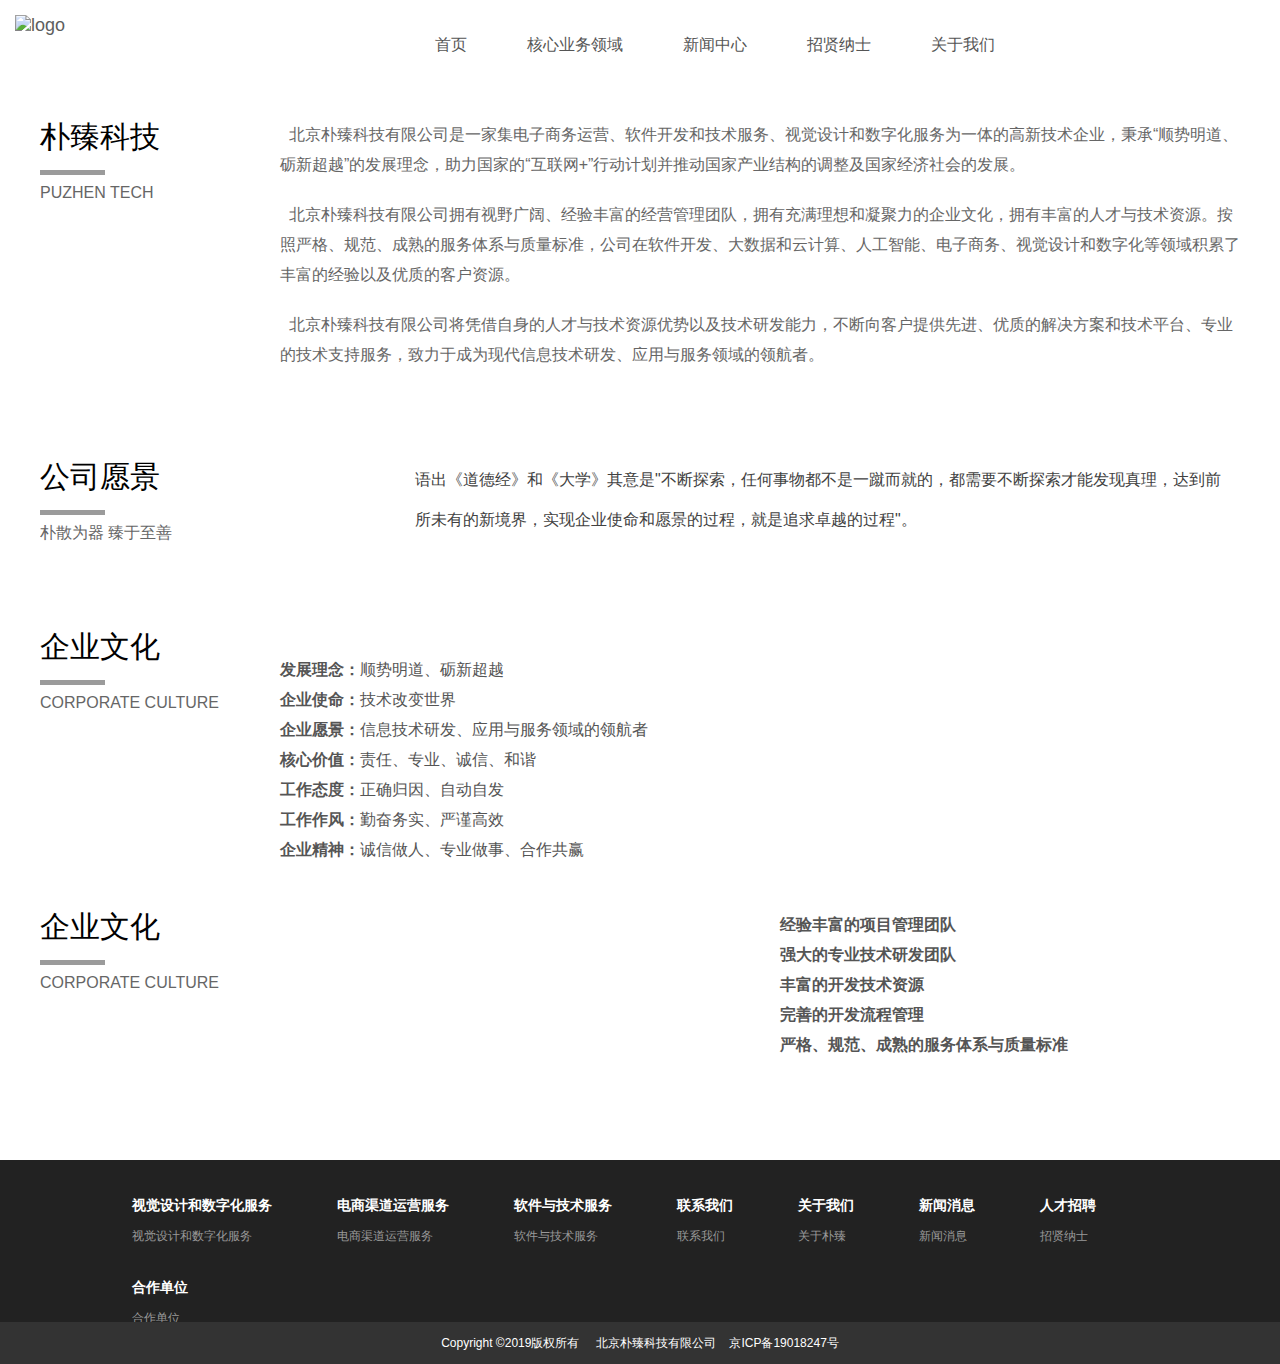
==== aboutus/aboutUs.html @ abba1cb5 "我的，应聘完成" ====
<!DOCTYPE html>
<html lang="en">
<head>
    <meta charset="UTF-8">
    <meta name="viewport" content="width=device-width, initial-scale=1.0">
    <meta http-equiv="X-UA-Compatible" content="ie=edge">
    <title>关于我们</title>
    <link rel="stylesheet" href="../bootstrap/css/bootstrap.min.css">
    <link rel="stylesheet" href="../css/base.css">
    <link rel="stylesheet" href="../css/aboutUs.css">
    <link rel="stylesheet" href="../css/header.css">
    <link rel="stylesheet" href="../css/footer.css">
</head>
<body>
    <header id="header">
        <nav class="navbar navbar-default">
            <div class="container-fluid">
                <!-- Brand and toggle get grouped for better mobile display -->
                <div class="navbar-header">
                    <button type="button" class="navbar-toggle collapsed" data-toggle="collapse" data-target="#bs-example-navbar-collapse-1" aria-expanded="false">
                            <span class="sr-only">Toggle navigation</span>
                            <span class="icon-bar"></span>
                            <span class="icon-bar"></span>
                            <span class="icon-bar"></span>
                        </button>
                    <a class="navbar-brand" href="#" class="log-box">
                        <img src="http://www.puzhentec.com/www/style/gs/imgs/logo.png" alt="logo" class="log-img">
                    </a>
                </div>

                <div class="collapse navbar-collapse container navbox" id="bs-example-navbar-collapse-1">
                    <ul class="nav navbar-nav">
                        <li class="nav-item"><a href="#" class="a-box">首页</a></li>
                        <li class="dropdown nav-item item1">
                            <a href="#" class="dropdown-toggle" data-toggle="dropdown" role="button" aria-haspopup="true" aria-expanded="false">核心业务领域</a>
                            <ul class="dropdown-menu menu1">
                                <li><a href="#" class="a-box">视觉设计和数字化服务</a></li>
                                <li><a href="#" class="a-box">电商渠道运营服务</a></li>
                                <li><a href="#" class="a-box">软件与技术服务</a></li>
                            </ul>
                        </li>
                        <li class="dropdown nav-item item2">
                            <a href="javascript:;" class="dropdown-toggle" data-toggle="dropdown" role="button" aria-haspopup="true" aria-expanded="false">新闻中心    </a>
                            <ul class="dropdown-menu menu2">
                                <li><a href="javascript:;" class="a-box">新闻列表</a></li>
                            </ul>
                        </li>
                        <li class="dropdown nav-item item3">
                            <a href="../ofter/ofter.html" class="dropdown-toggle" data-toggle="dropdown" role="button" aria-haspopup="true" aria-expanded="false">招贤纳士</a>
                            <ul class="dropdown-menu menu3">
                                <li><a href="../ofter/ofter.html" class="a-box">招聘岗位</a></li>
                            </ul>
                        </li>
                        <li class="nav-item"><a href="#" class="a-box">关于我们</a></li>

                    </ul>
                </div>
            </div>
        </nav>
    </header>
    <div class="context">
        <div class="banner">
            <img src="http://www.puzhentec.com/www/style/gs/imgs/about-bg.jpg" alt="">
            <p>关于朴臻</p>
        </div>
        <div class="container-fluid">
            <ul class="mainBoxes">
                <li class="aboutA">
                    <div class="aboutA_l">
                        <h1>朴臻科技</h1>
                        <span>PUZHEN TECH</span>
                    </div>
                    <div class="aboutA_r">
                        <p>&nbsp;&nbsp;北京朴臻科技有限公司是一家集电子商务运营、软件开发和技术服务、视觉设计和数字化服务为一体的高新技术企业，秉承“顺势明道、砺新超越”的发展理念，助力国家的“互联网+”行动计划并推动国家产业结构的调整及国家经济社会的发展。</p>
                        <p>&nbsp;&nbsp;北京朴臻科技有限公司拥有视野广阔、经验丰富的经营管理团队，拥有充满理想和凝聚力的企业文化，拥有丰富的人才与技术资源。按照严格、规范、成熟的服务体系与质量标准，公司在软件开发、大数据和云计算、人工智能、电子商务、视觉设计和数字化等领域积累了丰富的经验以及优质的客户资源。</p>
                        <p>&nbsp;&nbsp;北京朴臻科技有限公司将凭借自身的人才与技术资源优势以及技术研发能力，不断向客户提供先进、优质的解决方案和技术平台、专业的技术支持服务，致力于成为现代信息技术研发、应用与服务领域的领航者。</p>
                    </div>
                </li>
                <li class="aboutB">
                    <div class="aboutB_l">
                        <h1>公司愿景</h1>
                        <span>朴散为器 臻于至善</span>
                    </div>
                    <p class="aboutB_r col-xs-12">语出《道德经》和《大学》其意是"不断探索，任何事物都不是一蹴而就的，都需要不断探索才能发现真理，达到前所未有的新境界，实现企业使命和愿景的过程，就是追求卓越的过程"。</p>
                </li>
                <li class="aboutC">
                    <div class="aboutC_l">
                        <h1>企业文化</h1>
                        <span>CORPORATE CULTURE</span>
                    </div>
                    <div class="aboutC_r row">
                        <div class="aboutC_text col-xs-12 col-md-6">
                            <p><span>发展理念：</span><span>顺势明道、砺新超越</span></p>
                            <p><span>企业使命：</span><span>技术改变世界</span></p>
                            <p><span>企业愿景：</span><span>信息技术研发、应用与服务领域的领航者</span></p>
                            <p><span>核心价值：</span><span>责任、专业、诚信、和谐</span></p>
                            <p><span>工作态度：</span><span>正确归因、自动自发</span></p>
                            <p><span>工作作风：</span><span>勤奋务实、严谨高效</span></p>
                            <p><span>企业精神：</span><span>诚信做人、专业做事、合作共赢</span></p>
                        </div>
                        <div class="aboutC_img col-xs-12 col-md-6">
                            <img src="http://www.puzhentec.com/www/style/gs/imgs/wsh.jpg" alt="">
                        </div>
                    </div>
                </li>
                <li class="aboutC">
                    <div class="aboutC_l">
                        <h1>企业文化</h1>
                        <span>CORPORATE CULTURE</span>
                    </div>
                    <div class="aboutC_r row">
                        <div class="col-xs-12 col-md-6 aboutC_img">
                            <img src="http://www.puzhentec.com/www/style/gs/imgs/about11.jpg" alt="">
                        </div>
                        <div class="col-xs-12 col-md-6 aboutD">
                            <p>经验丰富的项目管理团队</p>
                            <p>强大的专业技术研发团队</p>
                            <p>丰富的开发技术资源</p>
                            <p>完善的开发流程管理</p>
                            <p>严格、规范、成熟的服务体系与质量标准</p>
                        </div>
                    </div>
                </li>
            </ul>
        </div>
    </div>
    <footer id="footer" class="container-12">
        <dl>
            <dt>视觉设计和数字化服务</dt>
            <dd>
                <ul>
                    <li>
                        <a href="http://www.puzhentec.com/business1.html">视觉设计和数字化服务</a>
                    </li>
                </ul>
            </dd>
        </dl>
        <dl>
            <dt>电商渠道运营服务</dt>
            <dd>
                <ul>
                    <li>
                        <a href="http://www.puzhentec.com/business2.html">电商渠道运营服务</a>
                    </li>
                </ul>
            </dd>
        </dl>
        <dl>
            <dt>软件与技术服务</dt>
            <dd>
                <ul>
                    <li>
                        <a href="http://www.puzhentec.com/business3.html">软件与技术服务</a>
                    </li>
                </ul>
            </dd>
        </dl>
        <dl>
            <dt>联系我们</dt>
            <dd>
                <ul>
                    <li>
                        <a href="http://www.puzhentec.com/">联系我们</a>
                    </li>
                </ul>
            </dd>
        </dl>
        <dl>
            <dt>关于我们</dt>
            <dd>
                <ul>
                    <li>
                        <a href="http://www.puzhentec.com/about.html">关于朴臻</a>
                    </li>

                </ul>
            </dd>
        </dl>
        <dl>
            <dt>新闻消息</dt>
            <dd>
                <ul>
                    <li>
                        <a href="http://www.puzhentec.com/news.html">新闻消息</a>
                    </li>
                </ul>
            </dd>
        </dl>

        <dl>
            <dt>人才招聘</dt>
            <dd>
                <ul>
                    <li>
                        <a href="http://www.puzhentec.com/offer.html">招贤纳士</a>
                    </li>
                </ul>
            </dd>
        </dl>
        <dl>
            <dt>合作单位</dt>
            <dd>
                <ul>
                    <li>
                        <a href="#">合作单位</a>
                    </li>
                </ul>
            </dd>
        </dl>
        <div class="copy">
            Copyright ©2019版权所有 &nbsp; &nbsp; 北京朴臻科技有限公司&nbsp; &nbsp; 京ICP备19018247号
        </div>
    </footer>
</body>
</html>
<script src="../bootstrap/js/jquery-3.3.1.min.js"></script>
<script src="../js/header.js"></script>
<script>
    
</script>
---- css/base.css ----
/* 清除内外边距 */
body, h1, h2, h3, h4, h5, h6, hr, p, blockquote, /* structural elements 结构元素 */
dl, dt, dd, ul, ol, li, /* list elements 列表元素 */
pre, /* text formatting elements 文本格式元素 */
fieldset, lengend, button, input, textarea, /* form elements 表单元素 */
th, td { /* table elements 表格元素 */
    margin: 0;
    padding: 0;
}

/* 设置默认字体 */
body,
button, input, select, textarea { /* for ie */
    /*font: 12px/1 Tahoma, Helvetica, Arial, "宋体", sans-serif;*/
    font: 12px/1 Tahoma, Helvetica, Arial, "\5b8b\4f53", sans-serif; /* 用 ascii 字符表示，使得在任何编码下都无问题 */
}

h1 { font-size: 18px; /* 18px / 12px = 1.5 */ }
h2 { font-size: 16px; }
h3 { font-size: 14px; }
h4, h5, h6 { font-size: 100%; }

address, cite, dfn, em, var { font-style: normal; } /* 将斜体扶正 */
code, kbd, pre, samp, tt { font-family: "Courier New", Courier, monospace; } /* 统一等宽字体 */
small { font-size: 12px; } /* 小于 12px 的中文很难阅读，让 small 正常化 */

/* 重置列表元素 */
ul, ol { list-style: none; }

/* 重置文本格式元素 */
a { text-decoration: none; }
a:hover { text-decoration: underline; }

abbr[title], acronym[title] { /* 注：1.ie6 不支持 abbr; 2.这里用了属性选择符，ie6 下无效果 */
border-bottom: 1px dotted;
cursor: help;
}

q:before, q:after { content: ''; }

/* 重置表单元素 */
legend { color: #000; } /* for ie6 */
fieldset, img { border: none; } /* img 搭车：让链接里的 img 无边框 */
/* 注：optgroup 无法扶正 */
button, input, select, textarea {
    font-size: 100%; /* 使得表单元素在 ie 下能继承字体大小 */
}

/* 重置表格元素 */
table {
border-collapse: collapse;
border-spacing: 0;
}

/* 重置 hr */
hr {
    border: none;
    height: 1px;
}
---- css/aboutUs.css ----
.context{
    width: 100%;
    overflow: hidden;
}
.banner{
    width: 100%;
    position: relative;
}
.banner img{
    display: block;
    width: 100%;
}
.banner p{
    position: absolute;
    width: 100%;
    height: 52px;
    top: 50%;
    margin-top: -26px;
    font-size: 52px;
    line-height: 52px;
    text-align: center;
    color: #fff;
}
.mainBoxes{
    width: 96%;
    margin: 30px auto;
}
.mainBoxes>li{
    display: flex;
}
.aboutA_l{
    width: 20%;
}
.aboutA_l h1{
    font-size: 30px;
    color: #000000;
    position: relative;
    padding-bottom: 22px;
    font-family: Verdana, Arial, Helvetica, sans-serif;
}
.aboutA_l h1:after{
    content: '';
    width: 65px;
    height: 5px;
    background: #9b9b9b;
    position: absolute;
    bottom: 0px;
    left: 0px;
}
.aboutA_l span {
    font-size: 16px;
    color: #666666;
    margin-top: 10px;
    display: block;
}
.aboutA_r{
    width: 80%;
}
.aboutA_r p {
    font-size: 16px;
    color: #666666;
    line-height: 30px;
    margin-bottom: 20px;
    width: 100%;
    font-family: Verdana, Arial, Helvetica, sans-serif;
}
.aboutB,.aboutC{
    justify-content: space-between;
    margin-top: 20px;
    min-height: 200px;
    overflow: hidden;
    color: #555;
    font-size: 14px;
    font-family: Verdana, Arial, Helvetica, sans-serif;
}
.aboutC{
    justify-content: flex-start;
}
.aboutB_l,.aboutC_l{
    width: 20%;
}
.aboutB h1,
.aboutC h1{
    margin-top: 50px;
    font-size: 30px;
    color: #000000;
    position: relative;
    padding-bottom: 22px;
    font-family: Verdana, Arial, Helvetica, sans-serif;
}
.aboutB h1:after,
.aboutC h1:after{
    content: '';
    width: 65px;
    height: 5px;
    background: #9b9b9b;
    position: absolute;
    bottom: 0px;
    left: 0px;
}
.aboutB_l span,
.aboutC_l span {
    font-size: 16px;
    color: #666666;
    margin-top: 10px;
    display: block;
}
.aboutB_r{
    float: right;
    width: 70%;
    font-size: 16px;
    line-height: 40px;
    color: #414141;
    position: relative;
    margin-top: 50px;
}
.aboutB_r::before {
    content: url(http://www.puzhentec.com/www/style/gs/imgs/about1.png);
    position: absolute;
    left: -64px;
    top: -28px;
}
.aboutB_r::after {
    content: url(http://www.puzhentec.com/www/style/gs/imgs/about.png);
    position: absolute;
    right: -1px;
    bottom: -18px;
}
.aboutC h1{
    margin-top: 0;
}
.aboutC_r{
    width: 80%;
    justify-content: space-around;
}
.aboutC_text{
    height: 260px;
    display: flex;
    flex-direction: column;
    justify-content: center;
}
.aboutC_text p{
    display: flex;
}
.aboutC_text p span{
    font-size: 16px;
    line-height: 30px;
}
.aboutC_text p span:nth-of-type(1){
    font-weight: bold;
}
.aboutC_img img{
    display: block;
    width: 100%;
}
.aboutD{
    display: flex;
    flex-direction: column;
    justify-content: center;
}
.aboutD p{
    font-size: 16px;
    line-height: 30px;
    font-weight: 600;
}
.aboutD p::before{
    content: "";
    display: inline-block;
    width: 10px;
    height: 10px;
    background: url(http://www.puzhentec.com/www/style/gs/imgs/met1ico1.png) no-repeat;
    background-size: 100% 100%;
    margin-right: 10px;
}
---- css/header.css ----
/* 头部导航样式 */

#header {
    height: 90px;
}

.collapse.navbar-collapse.container.navbox {
    z-index: 1000;
}

.navbar {
    min-height: 90px;
    border: none;
    background: #fff;
}

#header .navbar-nav>li>a {
    height: 90px;
    line-height: 90px;
    padding: 0 30px;
    font-size: 16px;
    color: #555;
}

#header .navbar-header {
    height: 90px;
    line-height: 90px;
}

#header .navbar-header .navbar-toggle {
    margin: 27px;
}

#header .log-box .log-img {
    width: 200px;
}

#header .navbar-nav {
    width: 100%;
}

#header .navbar-nav .nav-item:hover>a {
    color: #fff;
    padding: 0 30px;
    font-weight: bold;
    background: #cc0000;
}


/* #header .navbar-nav .nav-item:hover {
            color: #fff;
            background: #e50112;
        } */

#header .navbar-nav .nav-item:hover>a {
    color: #fff;
    background: #cc0000;
}

#header .navbar-nav .nav-item:hover .dropdown-menu {
    display: flex;
}

#header .navbox .navbar-nav li.active a {
    color: #fff !important;
    background: #cc0000 !important;
}

#header .navbar-nav .nav-item .dropdown-menu {
    width: 100%;
}


/*  @media screen and (min-width:768px) {
            #header .navbar-nav .nav-item .menu1 {
                width: 500px;
            }
        } */

#header .navbar-nav .nav-item .dropdown-menu {
    background: rgba(0, 0, 0, .8);
    padding: 0;
    border-radius: 0;
}

#header .navbar-nav .nav-item .dropdown-menu a {
    height: 70px;
    line-height: 30px;
    padding: 20px;
    color: #fff;
    font-weight: bold;
}

#header .navbar-nav .nav-item .dropdown-menu li:hover a {
    background: #cc0000;
}

#header .navbox {
    margin-left: 30%;
}

@media screen and (max-width:768px) {
    #header .navbox {
        margin-left: 0;
    }
    #header .navbar-nav {
        margin: 0;
        padding: 0;
    }
    #header .navbar-nav .nav-item .dropdown-menu {
        /* display: block; */
        width: 100%;
    }
    #header .navbar-nav .nav-item .dropdown-menu li {
        display: block;
    }
    #header .navbar-nav .nav-item {
        width: 100%;
        height: 50px;
        padding: 0;
        margin: 0;
    }
    #header .navbar-nav .nav-item>a {
        height: 50px;
        line-height: 50px;
    }
}


/* 头部导航样式 end */
---- css/footer.css ----
/* footer */

#footer {
    margin-top: 20px;
    background: #222;
    min-height: 200px;
    height: auto;
    display: flex;
    flex-wrap: wrap;
    padding: 20px 6%;
    position: relative;
}

@media screen and (max-width:700px) {
    #footer {
        min-height: 260px;
    }
}

#footer dl {
    float: left;
    margin: 15px 0 15px 4%;
    font-size: 12px;
    padding: 0 10px;
}

#footer dl dt {
    color: #fff;
    font-size: 14px;
    padding-bottom: 10px;
}

#footer dl dd {
    display: block;
    /* margin-inline-start: 20px; */
}

#footer ul li {
    line-height: 22px;
}

#footer ul li a {
    color: #999;
}

#footer .copy {
    font-size: 12px;
    background: #333;
    color: #fff;
    position: absolute;
    bottom: 0;
    left: 0;
    width: 100%;
    height: 42px;
    line-height: 42px;
    text-align: center;
}
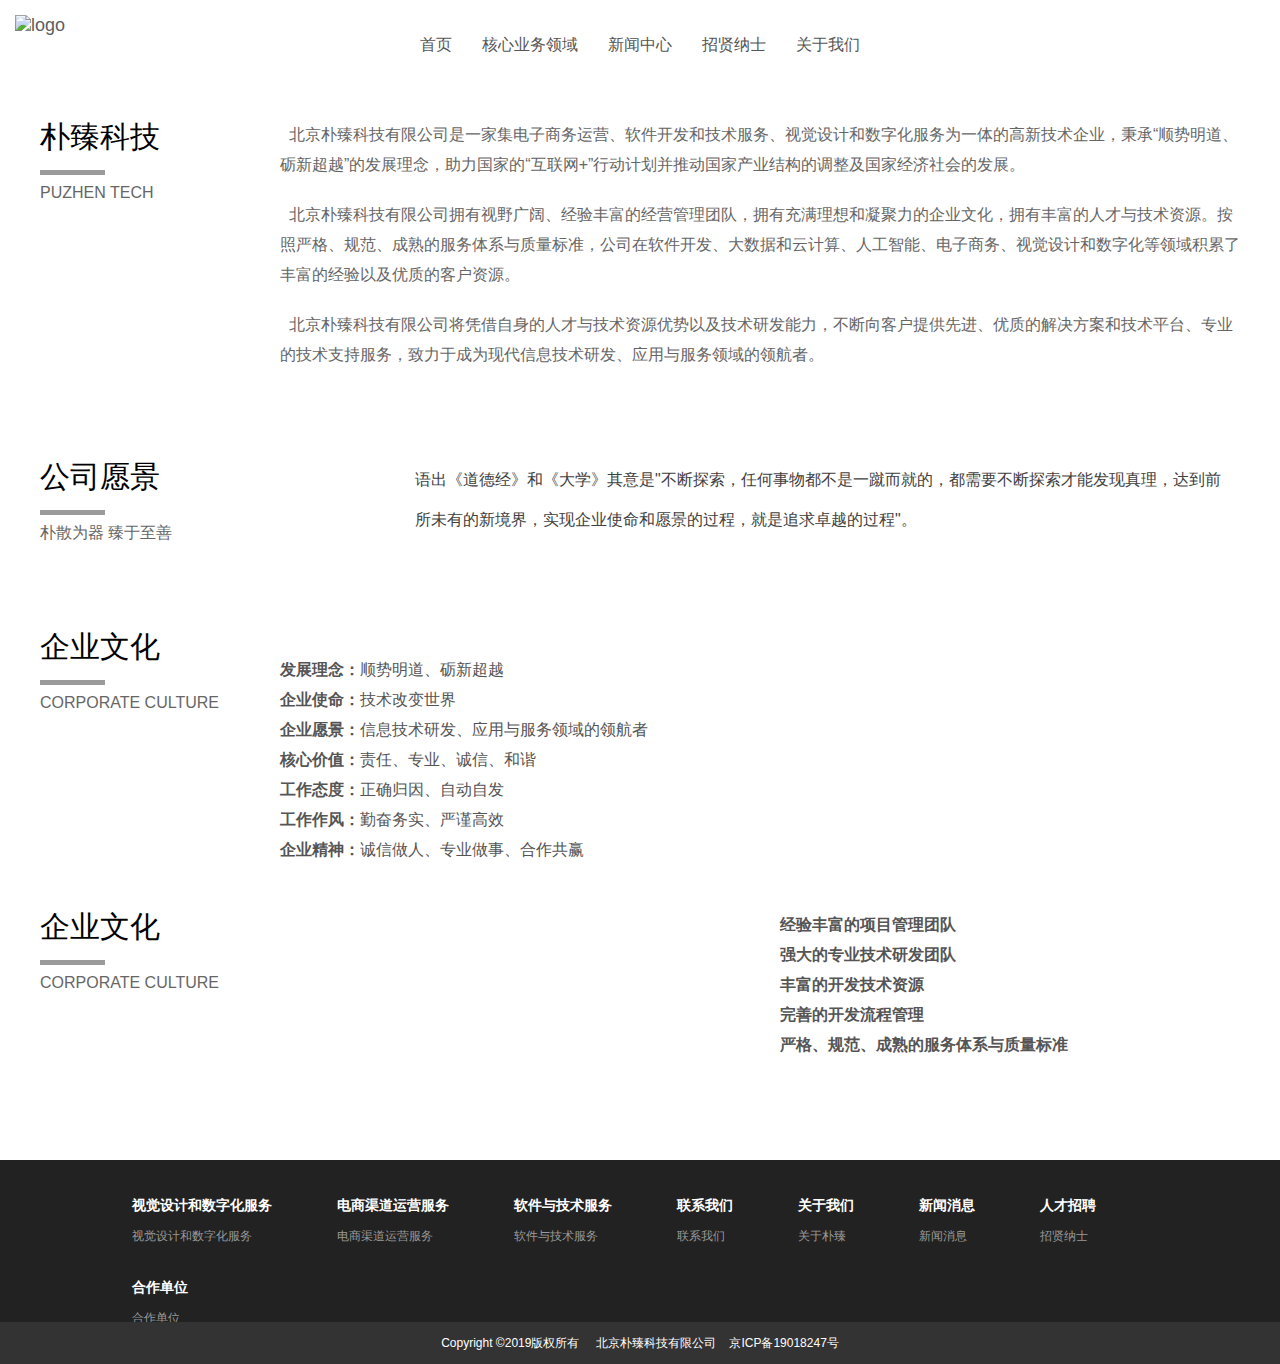
==== commit 04e44246: "aa" ====
--- a/aboutus/aboutUs.html
+++ b/aboutus/aboutUs.html
@@ -27,7 +27,6 @@
                         <img src="http://www.puzhentec.com/www/style/gs/imgs/logo.png" alt="logo" class="log-img">
                     </a>
                 </div>
-
                 <div class="collapse navbar-collapse container navbox" id="bs-example-navbar-collapse-1">
                     <ul class="nav navbar-nav">
                         <li class="nav-item"><a href="#" class="a-box">首页</a></li>
@@ -52,7 +51,6 @@
                             </ul>
                         </li>
                         <li class="nav-item"><a href="#" class="a-box">关于我们</a></li>
-
                     </ul>
                 </div>
             </div>
@@ -214,6 +212,7 @@
 </body>
 </html>
 <script src="../bootstrap/js/jquery-3.3.1.min.js"></script>
+<script src="../bootstrap/js/bootstrap.min.js"></script>
 <script src="../js/header.js"></script>
 <script>
     
--- a/css/header.css
+++ b/css/header.css
@@ -17,7 +17,7 @@
 #header .navbar-nav>li>a {
     height: 90px;
     line-height: 90px;
-    padding: 0 30px;
+    padding: 0 15px;
     font-size: 16px;
     color: #555;
 }
@@ -41,7 +41,6 @@
 
 #header .navbar-nav .nav-item:hover>a {
     color: #fff;
-    padding: 0 30px;
     font-weight: bold;
     background: #cc0000;
 }
@@ -127,4 +126,7 @@
 }
 
 
-/* 头部导航样式 end */+/* 头部导航样式 end */
+.nav>li>a {
+    padding: 0;
+}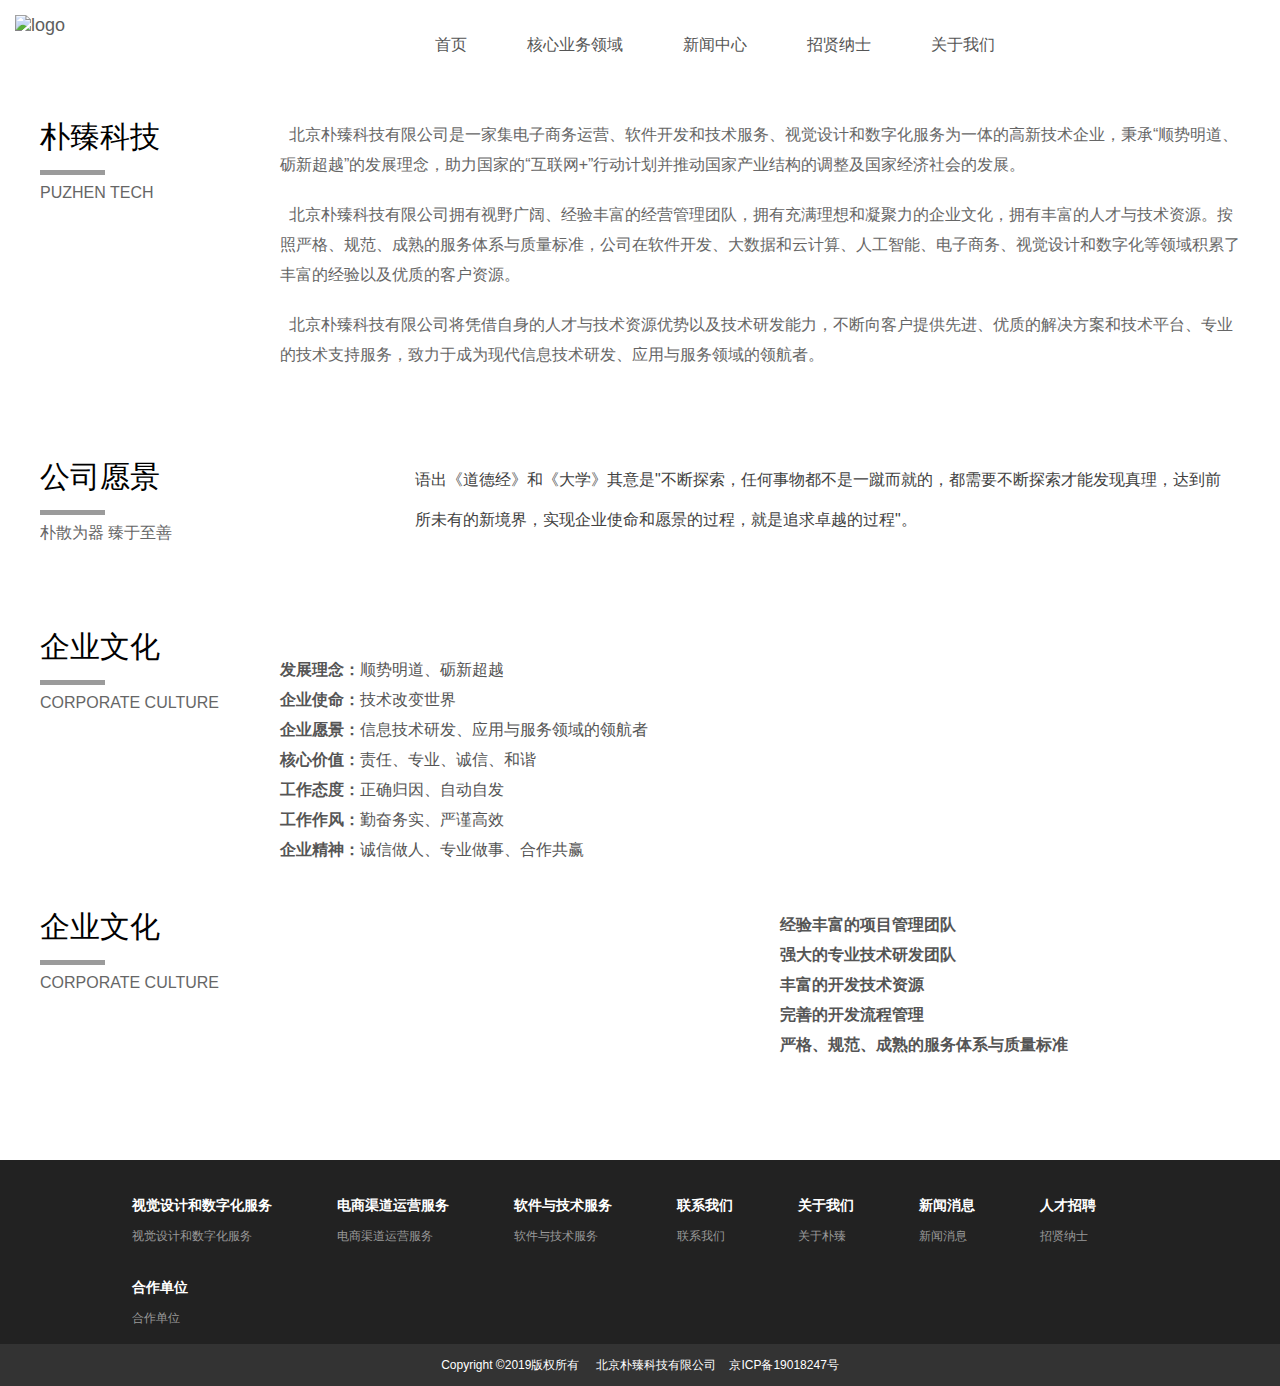
==== commit ac2e4324: "修改了跳转，底部" ====
--- a/aboutus/aboutUs.html
+++ b/aboutus/aboutUs.html
@@ -29,19 +29,19 @@
                 </div>
                 <div class="collapse navbar-collapse container navbox" id="bs-example-navbar-collapse-1">
                     <ul class="nav navbar-nav">
-                        <li class="nav-item"><a href="#" class="a-box">首页</a></li>
+                        <li class="nav-item"><a href="../index.html" class="a-box">首页</a></li>
                         <li class="dropdown nav-item item1">
                             <a href="#" class="dropdown-toggle" data-toggle="dropdown" role="button" aria-haspopup="true" aria-expanded="false">核心业务领域</a>
                             <ul class="dropdown-menu menu1">
-                                <li><a href="#" class="a-box">视觉设计和数字化服务</a></li>
-                                <li><a href="#" class="a-box">电商渠道运营服务</a></li>
-                                <li><a href="#" class="a-box">软件与技术服务</a></li>
+                                <li><a href="../business/business.html" class="a-box">视觉设计和数字化服务</a></li>
+                                <li><a href="../business/operate.html" class="a-box">电商渠道运营服务</a></li>
+                                <li><a href="../business/service.html" class="a-box">软件与技术服务</a></li>
                             </ul>
                         </li>
                         <li class="dropdown nav-item item2">
                             <a href="javascript:;" class="dropdown-toggle" data-toggle="dropdown" role="button" aria-haspopup="true" aria-expanded="false">新闻中心    </a>
                             <ul class="dropdown-menu menu2">
-                                <li><a href="javascript:;" class="a-box">新闻列表</a></li>
+                                <li><a href="../news/news.html" class="a-box">新闻列表</a></li>
                             </ul>
                         </li>
                         <li class="dropdown nav-item item3">
--- a/css/header.css
+++ b/css/header.css
@@ -1,9 +1,10 @@
 /* 头部导航样式 */
 
 #header {
+	position: relative;
     height: 90px;
+	z-index: 100;
 }
-
 .collapse.navbar-collapse.container.navbox {
     z-index: 1000;
 }
@@ -17,7 +18,7 @@
 #header .navbar-nav>li>a {
     height: 90px;
     line-height: 90px;
-    padding: 0 15px;
+    padding: 0 30px;
     font-size: 16px;
     color: #555;
 }
@@ -41,6 +42,7 @@
 
 #header .navbar-nav .nav-item:hover>a {
     color: #fff;
+    padding: 0 30px;
     font-weight: bold;
     background: #cc0000;
 }
@@ -127,6 +129,3 @@
 
 
 /* 头部导航样式 end */
-.nav>li>a {
-    padding: 0;
-}--- a/css/footer.css
+++ b/css/footer.css
@@ -7,7 +7,7 @@
     height: auto;
     display: flex;
     flex-wrap: wrap;
-    padding: 20px 6%;
+    padding: 20px 6% 42px;
     position: relative;
 }
 
